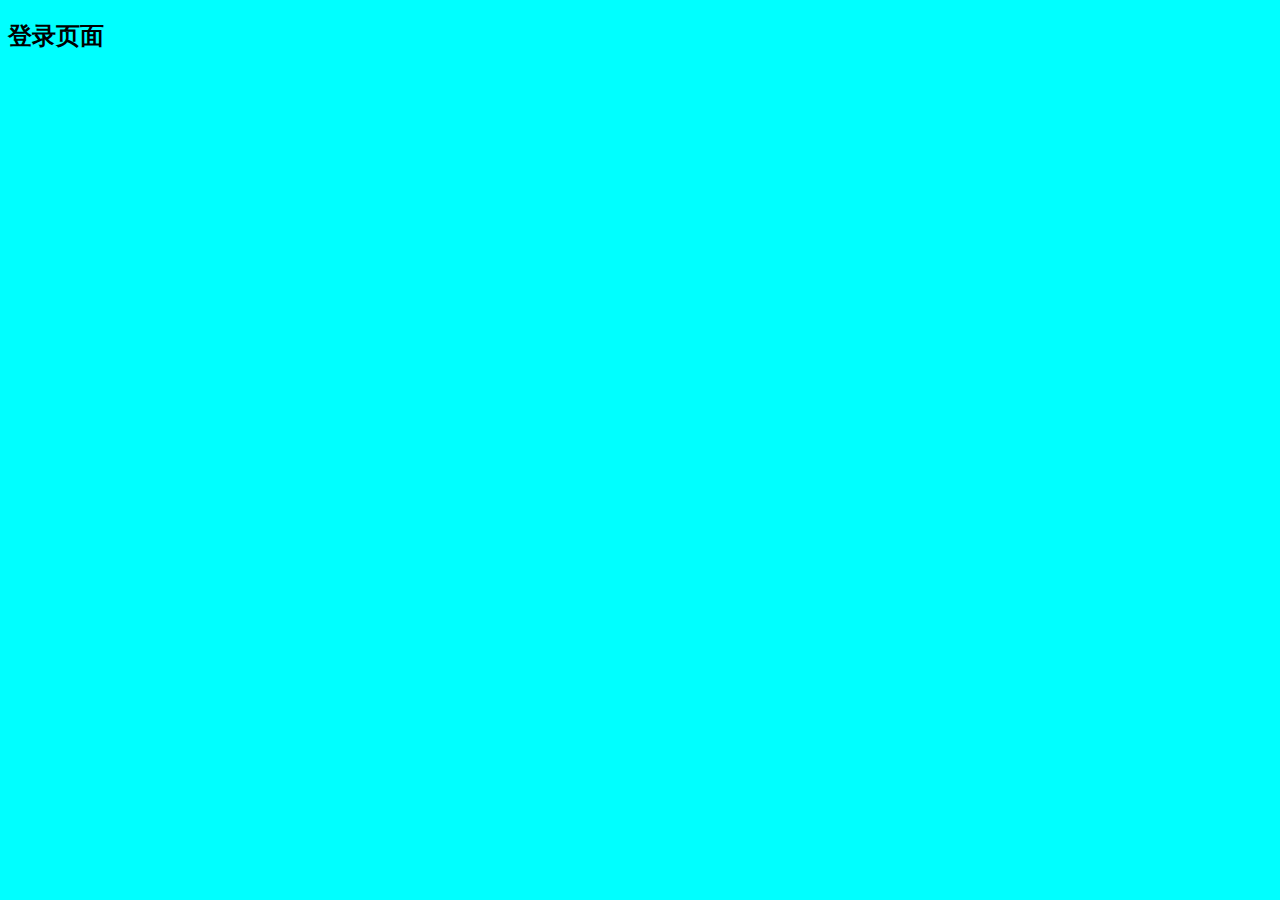
==== login.html @ 3b510e91 "完成了登录功能" ====
<!DOCTYPE html>
<html lang="en">

<head>
    <meta charset="UTF-8">
    <meta http-equiv="X-UA-Compatible" content="IE=edge">
    <meta name="viewport" content="width=device-width, initial-scale=1.0">
    <title>Document</title>
    <link rel="stylesheet" href="./login.css">
</head>

<body>
    <h2>登录页面</h2>
</body>

</html>
---- login.css ----
body {
    background-color: aqua;
}
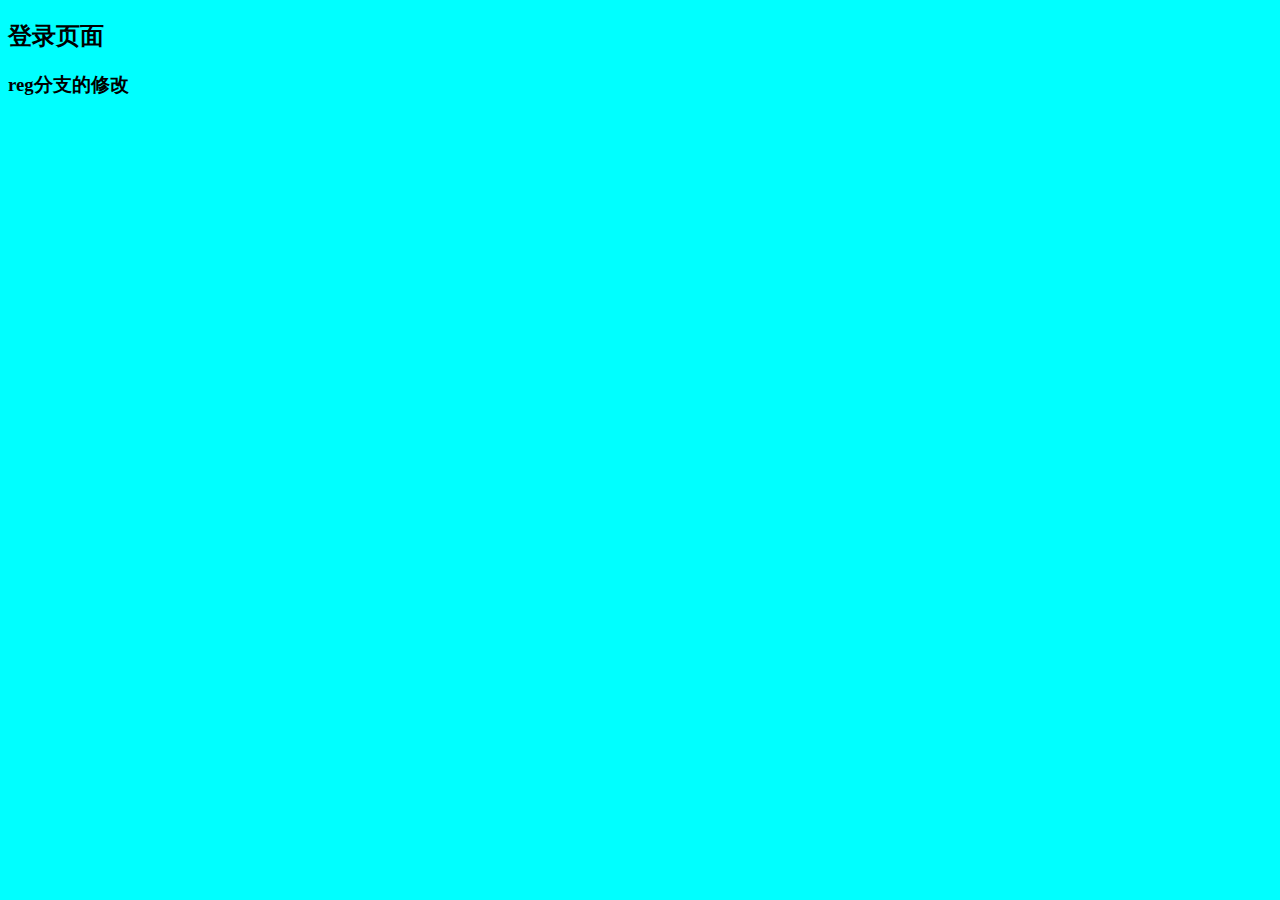
==== commit 529c1ce5: "修改了login" ====
--- a/login.html
+++ b/login.html
@@ -11,6 +11,7 @@
 
 <body>
     <h2>登录页面</h2>
+    <h3>reg分支的修改</h3>
 </body>
 
 </html>